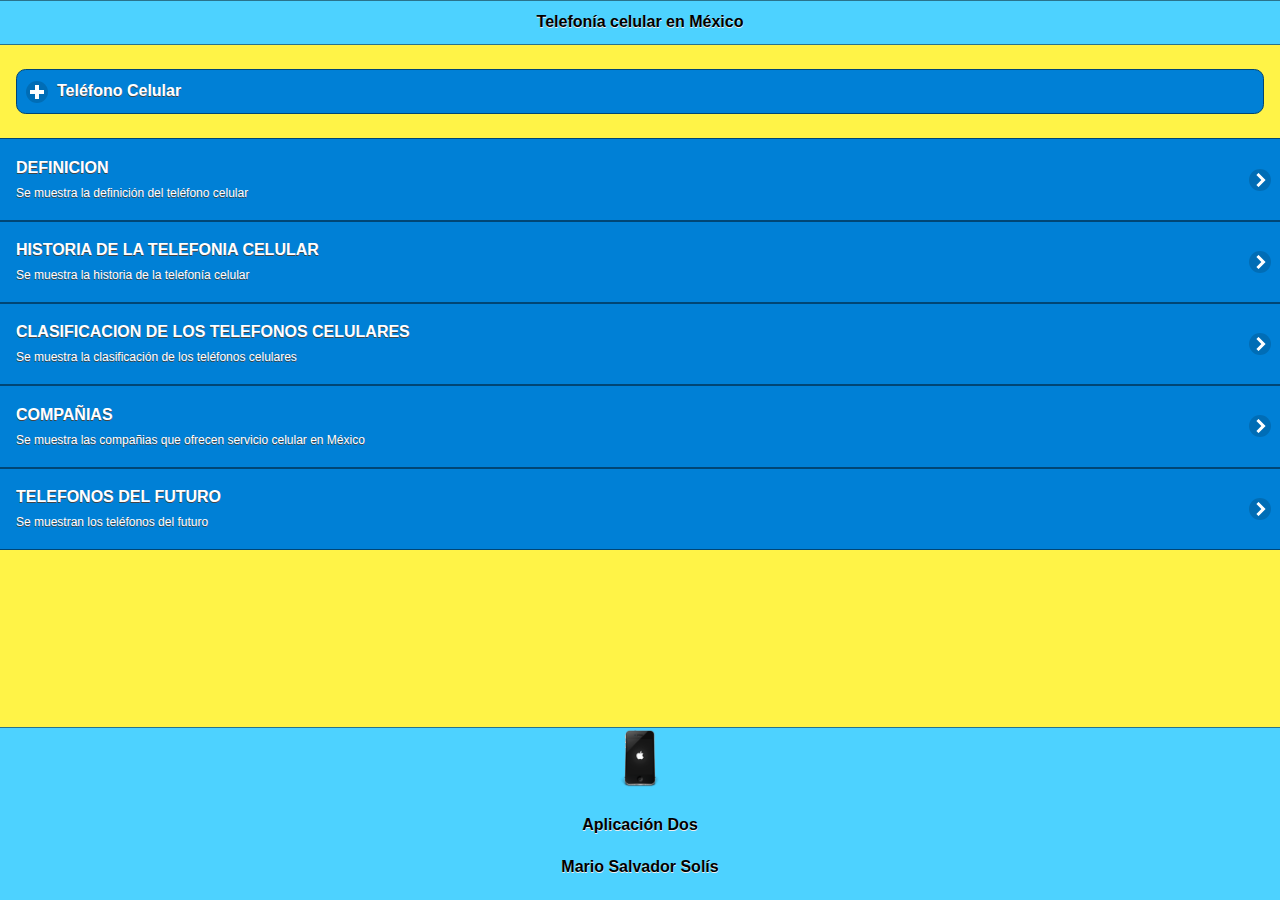
==== index.html @ 41dec366 "1subida" ====
<!doctype html>
<html>
<head>
  <meta charset="utf-8">
  <title>Segunda Aplicación</title>
  
  <!--grupo CSS-->
  <link rel="stylesheet" href="css/tema-app1.min.css">
  <link rel="stylesheet" href="css/jquery.mobile.icons-1.4.5.min.css"/>
  <link rel="stylesheet" href="css/jquery.mobile.structure-1.4.5.min.css"/>
  <!--grupo JavaScript-->
  <script src="js/jquery-1.11.2.min.js"></script>
  <script src="js/jquery.mobile-1.4.5.min.js"></script>
  <script src="js/acciones.js"></script>
  <script src="phonegap.js"></script>
  <script type="text/javascript">
function MM_swapImgRestore() { //v3.0
  var i,x,a=document.MM_sr; for(i=0;a&&i<a.length&&(x=a[i])&&x.oSrc;i++) x.src=x.oSrc;
}
function MM_preloadImages() { //v3.0
  var d=document; if(d.images){ if(!d.MM_p) d.MM_p=new Array();
    var i,j=d.MM_p.length,a=MM_preloadImages.arguments; for(i=0; i<a.length; i++)
    if (a[i].indexOf("#")!=0){ d.MM_p[j]=new Image; d.MM_p[j++].src=a[i];}}
}

function MM_findObj(n, d) { //v4.01
  var p,i,x;  if(!d) d=document; if((p=n.indexOf("?"))>0&&parent.frames.length) {
    d=parent.frames[n.substring(p+1)].document; n=n.substring(0,p);}
  if(!(x=d[n])&&d.all) x=d.all[n]; for (i=0;!x&&i<d.forms.length;i++) x=d.forms[i][n];
  for(i=0;!x&&d.layers&&i<d.layers.length;i++) x=MM_findObj(n,d.layers[i].document);
  if(!x && d.getElementById) x=d.getElementById(n); return x;
}

function MM_swapImage() { //v3.0
  var i,j=0,x,a=MM_swapImage.arguments; document.MM_sr=new Array; for(i=0;i<(a.length-2);i+=3)
   if ((x=MM_findObj(a[i]))!=null){document.MM_sr[j++]=x; if(!x.oSrc) x.oSrc=x.src; x.src=a[i+2];}
}
  </script>
</head>

<body onLoad="MM_preloadImages('imagenes/samsung1.png','imagenes/iphone1png.png','imagenes/moto1.png','imagenes/moderno.png','imagenes/moderno1.png')">

  <div data-role="page" id="Principal" data-theme="b">
   <div data-role="header" data-add-back-btn="true" data-back-btn-text="Regresar" data-back-btn-theme="b">
    <h1>Telefonía celular en México</h1>
  </div>
  <div data-role="main" class="ui-content">
   <div data-role="collapsible" data-content-theme="false">
    <h1>Teléfono Celular</h1>
     <div>
      <p>Imagen de sustitución:</p>
      <br>
      <a href="#" onMouseOut="MM_swapImgRestore()" onMouseOver="MM_swapImage('Image17','','imagenes/samsung1.png',1)"><img src="imagenes/samsung.png" width="250" height="200" id="Image17"></a> </div>
    </div>
   </div>
   <div>
     <ul dta-role="listview" datatheme="b" class="ui-listview ui-group-theme-b">
     <li class="ui-first-child ui-last-child">
       <a href="#Pagina1" class="ui-btn ui-btn-icon-right ui-icon-carat-r">
         <h2>DEFINICION</h2>
         <p>Se muestra la definición del teléfono celular</p>
       </a>
      </li>
      <li class="ui-first-child ui-last-child">
        <a href="#Pagina2" class="ui-btn ui-btn-icon-right ui-icon-carat-r">
          <h2>HISTORIA DE LA TELEFONIA CELULAR</h2>
          <p>Se muestra la historia de la telefonía celular</p>
        </a>
       </li>
       <li class="ui-first-child ui-last-child">
         <a href="#Pagina3" class="ui-btn ui-btn-icon-right ui-icon-carat-r">
           <h2>CLASIFICACION DE LOS TELEFONOS CELULARES</h2>
           <p>Se muestra la clasificación de los teléfonos celulares</p>
         </a>
        </li>
        <li class="ui-first-child ui-last-child">
         <a href="#Pagina4" class="ui-btn ui-btn-icon-right ui-icon-carat-r">
           <h2>COMPAÑIAS</h2>
           <p>Se muestra las compañias que ofrecen servicio celular en México</p>
         </a>
        </li>
        <li class="ui-first-child ui-last-child">
         <a href="#Pagina5" class="ui-btn ui-btn-icon-right ui-icon-carat-r">
           <h2>TELEFONOS DEL FUTURO</h2>
           <p>Se muestran los teléfonos del futuro</p>
         </a>
        </li>
        </ul>
        </div>
        <div data-role="footer" align="center" data-theme="b" data-position="fixed" >
          <div>
            <img src="imagenes/logo.png" width="60" height="auto">
          </div>
          <div>
            <h4>Aplicación Dos</h4>
            <h4>Mario Salvador Solís</h4>
          </div>
         </div>
        </div>
        <div data-role="page" id="Pagina1" data-add-back-btn="true" data-theme="b">
         <div data-role="header" data-add-back-btn="true" data-back-btn-text="Regresar" data-back-btn-theme="b">
          <h1>DEFINICION</h1>
         </div>
          <div data-role="collapsible" data-content-theme="false">
    <h2>Definición 1:</h2>
     <div>
      <p>Imagen de sustitución:</p>
      <br>
      <a href="#" onMouseOut="MM_swapImgRestore()" onMouseOver="MM_swapImage('Image18','','imagenes/iphone1.png',1)"><img src="imagenes/iphone.png" width="250" height="200" id="Image18"></a></div>
     </div> 
         <div data-role="collapsible" data-content-theme="false">
    <h2>Definición 2:</h2>
     <div>
      <p>Imagen de sustitución:</p>
      <br>
      <a href="#" onMouseOut="MM_swapImgRestore()" onMouseOver="MM_swapImage('Image19','','imagenes/moto1.png',1)"><img src="imagenes/moto.png" width="250" height="200" id="Image19"></a> </div>
     </div>  
     <h3>Definición:</h3>
     <p align="center">
       Aparato que recibe y emite comunicaciones a larga distancia y está conectado a una red telefónica.
       "teléfono inalámbrico; teléfono supletorio; el número de teléfonos de un país es indicativo del grado de desarrollo, y en        los países más avanzados existe más de un aparato por cada dos personas"
       teléfono móvil (o teléfono celular) Aparato telefónico de pequeño tamaño, portátil, sin hilos ni cables externos, para        poder hablar desde cualquier lugar, siempre que sea dentro del área de cobertura del servicio que lo facilita.
     </p>   
     <div data-role="footer" data-theme="b" data-position="fixed">
          <h4>Aplicación Dos, MSS</h4>
         </div>
        </div>
        
         <div data-role="page" id="Pagina2" data-add-back-btn="true" data-theme="b">
         <div data-role="header" data-add-back-btn="true" data-back-btn-text="Regresar" data-back-btn-theme="b">
          <h1>HISTORIA DE LA TELEFONIA CELULAR</h1>
         </div>
            <div data-role="collapsible" data-content-theme="false">
    <h2>Historia 1:</h2>
     <div>
      <p>Imagen de sustitución:</p>
      <br>
       <a href="#" onMouseOut="MM_swapImgRestore()" onMouseOver="MM_swapImage('Image14','','imagenes/moderno.png',1)"><img src="imagenes/antiguo.png" width="250" height="200" id="Image14"></a> 
       </div>
       </div>
       
         <div data-role="collapsible" data-content-theme="false">
    <h2>Historia 2:</h2>
     <div>
      <p>Imagen de sustitución:</p>
      <br>
       <a href="#" onMouseOut="MM_swapImgRestore()" onMouseOver="MM_swapImage('Image15','','imagenes/moderno1.png',1)"><img src="imagenes/antiguo1.png" width="250" height="200" id="Image15"></a> </div>
     </div> 
     <h3>Historia</h3>
     <p align="center">
       El teléfono celular se remonta a los inicios de la Segunda Guerra Mundial, donde ya se veía que era necesaria la comunicacióna distancia, es por eso que la compañía Motorola creó un equipo llamado Handie Talkie H12-16, que es un equipo que permite el contacto con las tropas vía ondas de radio que en ese tiempo no superaban más de 600 Khz. 
       El 3 de abril de 1973, Martín Cooper directivo de Motorola realizó la primera llamada desde un teléfono móvil del proyecto DynaTAC 8000X desde una calle de Nueva York. precisamente a su mayor rival en el sector de telefonía: Joel Engel, de los Bell Labs de AT&T.
     </p>   
     <div data-role="footer" data-theme="b" data-position="fixed">
          <h4>Aplicación Dos, MSS</h4>
         </div>
        </div>
</div>
       
       <div data-role="page" id="Pagina3" data-add-back-btn="true" data-theme="b">
         <div data-role="header" data-add-back-btn="true" data-back-btn-text="Regresar" data-back-btn-theme="b">
          <h1>CLASIFICACION</h1>
         </div>
           <h3>Gama Alta</h3>
            <div data-role="collapsible" data-content-theme="false">
    <h2>Ejemplo:</h2>
     <div>
      <p>Samsung Galaxy S7 Edge Black Pearl </p>
      <br>
     </div>
     <div>
       <img src="imagenes/gama-alta.png">
     </div> 
     </div>     
         
         <h3>Gama Media</h3>
            <div data-role="collapsible" data-content-theme="false">
    <h2>Ejemplo:</h2>
     <div>
      <p>Samsung Galaxy J5</p>
      <br>
     </div>
     <div>
       <img src="imagenes/gama-media.png">
     </div> 
     </div>
     
      <h3>Gama Baja</h3>
            <div data-role="collapsible" data-content-theme="false">
    <h2>Ejemplo:</h2>
     <div>
      <p>Sony T2 Ultra</p>
      <br>
     </div>
     <div>
       <img src="imagenes/gama-baja.png">
     </div> 
     </div>
           <div data-role="footer" data-theme="b" data-position="fixed">
          <h4>Aplicación Dos, MSS</h4>
         </div>
        </div>
       
       <div data-role="page" id="Pagina4" data-add-back-btn="true" data-theme="b">
         <div data-role="header" data-add-back-btn="true" data-back-btn-text="Regresar" data-back-btn-theme="b">
          <h1>COMPAÑIAS</h1>
         </div>
         <div data-role="content" align="center">
          <div>
            <div data-role="collapsible" data-content-theme="false">
    <h2>Telcel</h2>
     <div>
      <p>Logo de la compañía</p>
      <br>
     </div>
     <div>
      <a href=""http://www.telcel.com/""><img src="imagenes/telcel.png" width="250" height="200"></a>
     </div> 
     </div>
     
      <div data-role="collapsible" data-content-theme="false">
    <h2>Movistar</h2>
     <div>
      <p>Logo de la compañía</p>
      <br>
     </div>
     <div>
       <a href=""http://www.movistar.com.mx/""><img src="imagenes/movistar.png" width="250" height="200" ></a>
     </div> 
     </div>
      
      <div data-role="collapsible" data-content-theme="false">
    <h2>AT&T</h2>
     <div>
      <p>Logo de la compañía</p>
      <br>
     </div>
     <div>
       <a href=""https://www.att.com.mx/""><img src="imagenes/at&t.png" width="250" height="200"></a>
     </div> 
     </div>
     
      <div data-role="collapsible" data-content-theme="false">
    <h2>Unefón</h2>
     <div>
      <p>Logo de la compañía</p>
      <br>
     </div>
     <div>
       <a href=""https://www.unefon.com.mx""><img src="imagenes/unefon.png" width="250" height="200></a>
     </div> 
     </div>
         </div>
         <div data-role="footer" data-theme="b" data-position="fixed">
          <h4>Aplicación Dos, MSS</h4>
         </div>
          </div>
       </div>
       
        <div data-role="page" id="Pagina5" data-add-back-btn="true" data-theme="b">
        <div data-role="header" data-add-back-btn="true" data-back-btn-text="Regresar" data-back-btn-theme="b">
          <h1>TELEFONOS DEL FUTURO</h1>
         </div>
         <div data-role="content" align="center">
            <div data-role="collapsible" data-content-theme="false">
    <h2>Nokia Gem</h2>
     <div>
      <p>Imagen del dispositivo</p>
      <br>
      <img src="imagenes/gem.png" width="250" height="200">
     </div>
     </div>
     
      <div data-role="collapsible" data-content-theme="false">
    <h2>ZTE Eco-Mobius</h2>
     <div>
      <p>Imagen del dispositivo</p>
      <br>
       <img src="imagenes/zte.png" width="250" height="200">
     </div>
     </div>
     
      <div data-role="collapsible" data-content-theme="false">
    <h2>Mozilla Seabird</h2>
     <div>
      <p>Imagen del dispositivo</p>
      <br>
       <img src="imagenes/seabird.png" width="250" height="200">
     </div>
     </div>
     
      <div data-role="collapsible" data-content-theme="false">
    <h2>Nokia Human Form</h2>
     <div>
      <p>Imagen del dispositivo</p>
      <br>
       <img src="imagenes/formahumana.png" width="250" height="200">
     </div>
     </div>
         </div>
         <div data-role="footer" data-theme="b" data-position="fixed">
          <h4>Aplicación Dos, MSS</h4>
         </div>
          </div>
       </div>
       
       
</body>
</html>
---- css/tema-app1.min.css ----
/*!
* jQuery Mobile 1.4.5
* Git HEAD hash: 68e55e78b292634d3991c795f06f5e37a512decc <> Date: Fri Oct 31 2014 17:33:30 UTC
* http://jquerymobile.com
*
* Copyright 2010, 2014 jQuery Foundation, Inc. and othercontributors
* Released under the MIT license.
* http://jquery.org/license
*
*/


/* Globals */
/* Font
-----------------------------------------------------------------------------------------------------------*/
html {
	font-size: 100%;
}
body,
input,
select,
textarea,
button,
.ui-btn {
	font-size: 1em;
	line-height: 1.3;
	 font-family: sans-serif /*{global-font-family}*/;
}
legend,
.ui-input-text input,
.ui-input-search input {
	color: inherit;
	text-shadow: inherit;
}
/* Form labels (overrides font-weight bold in bars, and mini font-size) */
.ui-mobile label,
div.ui-controlgroup-label {
	font-weight: normal;
	font-size: 16px;
}
/* Separators
-----------------------------------------------------------------------------------------------------------*/
/* Field contain separator (< 28em) */
.ui-field-contain {
	border-bottom-color: #828282;
	border-bottom-color: rgba(0,0,0,.15);
	border-bottom-width: 1px;
	border-bottom-style: solid;
}
/* Table opt-in classes: strokes between each row, and alternating row stripes */
/* Classes table-stroke and table-stripe are deprecated in 1.4. */
.table-stroke thead th,
.table-stripe thead th,
.table-stripe tbody tr:last-child {
	border-bottom: 1px solid #d6d6d6; /* non-RGBA fallback */
	border-bottom: 1px solid rgba(0,0,0,.1);
}
.table-stroke tbody th,
.table-stroke tbody td {
	border-bottom: 1px solid #e6e6e6; /* non-RGBA fallback  */
	border-bottom: 1px solid rgba(0,0,0,.05);
}
.table-stripe.table-stroke tbody tr:last-child th,
.table-stripe.table-stroke tbody tr:last-child td {
	border-bottom: 0;
}
.table-stripe tbody tr:nth-child(odd) td,
.table-stripe tbody tr:nth-child(odd) th {
	background-color: #eeeeee; /* non-RGBA fallback  */
	background-color: rgba(0,0,0,.04);
}
/* Buttons
-----------------------------------------------------------------------------------------------------------*/
.ui-btn,
label.ui-btn {
	font-weight: bold;
	border-width: 1px;
	border-style: solid;
}
.ui-btn {
	text-decoration: none !important;
}
.ui-btn-active {
	cursor: pointer;
}
/* Corner rounding
-----------------------------------------------------------------------------------------------------------*/
/* Class ui-btn-corner-all deprecated in 1.4 */
.ui-corner-all {
	-webkit-border-radius: .6em /*{global-radii-blocks}*/;
	border-radius: .6em /*{global-radii-blocks}*/;
}
/* Buttons */
.ui-btn-corner-all,
.ui-btn.ui-corner-all,
/* Slider track */
.ui-slider-track.ui-corner-all,
/* Flipswitch */
.ui-flipswitch.ui-corner-all,
/* Count bubble */
.ui-li-count {
	-webkit-border-radius: .3125em /*{global-radii-buttons}*/;
	border-radius: .3125em /*{global-radii-buttons}*/;
}
/* Icon-only buttons */
.ui-btn-icon-notext.ui-btn-corner-all,
.ui-btn-icon-notext.ui-corner-all {
	-webkit-border-radius: 1em;
	border-radius: 1em;
}
/* Radius clip workaround for cleaning up corner trapping */
.ui-btn-corner-all,
.ui-corner-all {
	-webkit-background-clip: padding;
	background-clip: padding-box;
}
/* Popup arrow */
.ui-popup.ui-corner-all > .ui-popup-arrow-guide {
	left: .6em /*{global-radii-blocks}*/;
	right: .6em /*{global-radii-blocks}*/;
	top: .6em /*{global-radii-blocks}*/;
	bottom: .6em /*{global-radii-blocks}*/;
}
/* Shadow
-----------------------------------------------------------------------------------------------------------*/
.ui-shadow {
	-webkit-box-shadow: 0 1px 3px /*{global-box-shadow-size}*/ rgba(0,0,0,.2) /*{global-box-shadow-color}*/;
	-moz-box-shadow: 0 1px 3px /*{global-box-shadow-size}*/ rgba(0,0,0,.2) /*{global-box-shadow-color}*/;
	box-shadow: 0 1px 3px /*{global-box-shadow-size}*/ rgba(0,0,0,.2) /*{global-box-shadow-color}*/;
}
.ui-shadow-inset {
	-webkit-box-shadow: inset 0 1px 3px /*{global-box-shadow-size}*/ rgba(0,0,0,.2) /*{global-box-shadow-color}*/;
	-moz-box-shadow: inset 0 1px 3px /*{global-box-shadow-size}*/ rgba(0,0,0,.2) /*{global-box-shadow-color}*/;
	box-shadow: inset 0 1px 3px /*{global-box-shadow-size}*/ rgba(0,0,0,.2) /*{global-box-shadow-color}*/;
}
.ui-overlay-shadow {
	-webkit-box-shadow: 0 0 12px 		rgba(0,0,0,.6);
	-moz-box-shadow: 0 0 12px 			rgba(0,0,0,.6);
	box-shadow: 0 0 12px 				rgba(0,0,0,.6);
}
/* Icons
-----------------------------------------------------------------------------------------------------------*/
.ui-btn-icon-left:after,
.ui-btn-icon-right:after,
.ui-btn-icon-top:after,
.ui-btn-icon-bottom:after,
.ui-btn-icon-notext:after {
	background-color: #666666 /*{global-icon-color}*/;
	background-color: rgba(0,0,0,.15) /*{global-icon-disc}*/;
	background-position: center center;
	background-repeat: no-repeat;
	-webkit-border-radius: 1em;
	border-radius: 1em;
}
/* Alt icons */
.ui-alt-icon.ui-btn:after,
.ui-alt-icon .ui-btn:after,
html .ui-alt-icon.ui-checkbox-off:after,
html .ui-alt-icon.ui-radio-off:after,
html .ui-alt-icon .ui-checkbox-off:after,
html .ui-alt-icon .ui-radio-off:after {
	background-color: #666666 /*{global-icon-color}*/;
	background-color: rgba(0,0,0,.15) /*{global-icon-disc}*/;
}
/* No disc */
.ui-nodisc-icon.ui-btn:after,
.ui-nodisc-icon .ui-btn:after {
	background-color: transparent;
}
/* Icon shadow */
.ui-shadow-icon.ui-btn:after,
.ui-shadow-icon .ui-btn:after {
	-webkit-box-shadow: 0 1px 0 rgba(255,255,255,.3) /*{global-icon-shadow}*/;
	-moz-box-shadow: 0 1px 0 rgba(255,255,255,.3) /*{global-icon-shadow}*/;
	box-shadow: 0 1px 0 rgba(255,255,255,.3) /*{global-icon-shadow}*/;
}
/* Checkbox and radio */
.ui-btn.ui-checkbox-off:after,
.ui-btn.ui-checkbox-on:after,
.ui-btn.ui-radio-off:after,
.ui-btn.ui-radio-on:after {
	display: block;
	width: 18px;
	height: 18px;
	margin: -9px 2px 0 2px;
}
.ui-checkbox-off:after,
.ui-btn.ui-radio-off:after {
	filter: Alpha(Opacity=30);
	opacity: .3;
}
.ui-btn.ui-checkbox-off:after,
.ui-btn.ui-checkbox-on:after {
	-webkit-border-radius: .1875em;
	border-radius: .1875em;
}
.ui-btn.ui-checkbox-off:after {
	background-color: #666;
	background-color: rgba(0,0,0,.3);
}
.ui-radio .ui-btn.ui-radio-on:after {
	background-image: none;
	background-color: #fff;
	width: 8px;
	height: 8px;
	border-width: 5px;
	border-style: solid; 
}
.ui-alt-icon.ui-btn.ui-radio-on:after,
.ui-alt-icon .ui-btn.ui-radio-on:after {
	background-color: #000;
}
/* Loader */
.ui-icon-loading {
	background: url("images/ajax-loader.gif");
	background-size: 2.875em 2.875em;
}.ui-bar-a,.ui-page-theme-a .ui-bar-inherit,html .ui-bar-a .ui-bar-inherit,html .ui-body-a .ui-bar-inherit,html body .ui-group-theme-a .ui-bar-inherit{background-color:#f43e44 ;border-color:#862225 ;color:#ffffff ;text-shadow:0  1px  0  #444444 ;font-weight:bold;}.ui-bar-a{border-width:1px;border-style:solid;}.ui-overlay-a,.ui-page-theme-a,.ui-page-theme-a .ui-panel-wrapper{background-color:#9fd45a ;border-color:#9fd45a ;color:#000000 ;text-shadow:0  1px  0  #eeeeee ;}.ui-body-a,.ui-page-theme-a .ui-body-inherit,html .ui-bar-a .ui-body-inherit,html .ui-body-a .ui-body-inherit,html body .ui-group-theme-a .ui-body-inherit,html .ui-panel-page-container-a{background-color:#fff347 ;border-color:#8c8527 ;color:#000000 ;text-shadow:0  1px  0  #eeeeee ;}.ui-body-a{border-width:1px;border-style:solid;}.ui-page-theme-a a,html .ui-bar-a a,html .ui-body-a a,html body .ui-group-theme-a a{color:#3388cc ;font-weight:bold;}.ui-page-theme-a a:visited,html .ui-bar-a a:visited,html .ui-body-a a:visited,html body .ui-group-theme-a a:visited{   color:#3388cc ;}.ui-page-theme-a a:hover,html .ui-bar-a a:hover,html .ui-body-a a:hover,html body .ui-group-theme-a a:hover{color:#005599 ;}.ui-page-theme-a a:active,html .ui-bar-a a:active,html .ui-body-a a:active,html body .ui-group-theme-a a:active{color:#005599 ;}.ui-page-theme-a .ui-btn,html .ui-bar-a .ui-btn,html .ui-body-a .ui-btn,html body .ui-group-theme-a .ui-btn,html head + body .ui-btn.ui-btn-a,.ui-page-theme-a .ui-btn:visited,html .ui-bar-a .ui-btn:visited,html .ui-body-a .ui-btn:visited,html body .ui-group-theme-a .ui-btn:visited,html head + body .ui-btn.ui-btn-a:visited{background-color:#7c32b5 ;border-color:#441b63 ;color:#ffffff ;text-shadow:0  1px  0  #444444 ;}.ui-page-theme-a .ui-btn:hover,html .ui-bar-a .ui-btn:hover,html .ui-body-a .ui-btn:hover,html body .ui-group-theme-a .ui-btn:hover,html head + body .ui-btn.ui-btn-a:hover{background-color:#8e39d0 ;border-color:#4e1f72 ;color:#ffffff ;text-shadow:0  1px  0  #444444 ;}.ui-page-theme-a .ui-btn:active,html .ui-bar-a .ui-btn:active,html .ui-body-a .ui-btn:active,html body .ui-group-theme-a .ui-btn:active,html head + body .ui-btn.ui-btn-a:active{background-color:#8e39d0 ;border-color:#4e1f72 ;color:#ffffff ;text-shadow:0  1px  0  #444444 ;}.ui-page-theme-a .ui-btn.ui-btn-active,html .ui-bar-a .ui-btn.ui-btn-active,html .ui-body-a .ui-btn.ui-btn-active,html body .ui-group-theme-a .ui-btn.ui-btn-active,html head + body .ui-btn.ui-btn-a.ui-btn-active,.ui-page-theme-a .ui-checkbox-on:after,html .ui-bar-a .ui-checkbox-on:after,html .ui-body-a .ui-checkbox-on:after,html body .ui-group-theme-a .ui-checkbox-on:after,.ui-btn.ui-checkbox-on.ui-btn-a:after,.ui-page-theme-a .ui-flipswitch-active,html .ui-bar-a .ui-flipswitch-active,html .ui-body-a .ui-flipswitch-active,html body .ui-group-theme-a .ui-flipswitch-active,html body .ui-flipswitch.ui-bar-a.ui-flipswitch-active,.ui-page-theme-a .ui-slider-track .ui-btn-active,html .ui-bar-a .ui-slider-track .ui-btn-active,html .ui-body-a .ui-slider-track .ui-btn-active,html body .ui-group-theme-a .ui-slider-track .ui-btn-active,html body div.ui-slider-track.ui-body-a .ui-btn-active{background-color:#3388cc ;border-color:#3388cc ;color:#ffffff ;text-shadow:0  1px  0  #005599 ;}.ui-page-theme-a .ui-radio-on:after,html .ui-bar-a .ui-radio-on:after,html .ui-body-a .ui-radio-on:after,html body .ui-group-theme-a .ui-radio-on:after,.ui-btn.ui-radio-on.ui-btn-a:after{border-color:#3388cc ;}.ui-page-theme-a .ui-btn:focus,html .ui-bar-a .ui-btn:focus,html .ui-body-a .ui-btn:focus,html body .ui-group-theme-a .ui-btn:focus,html head + body .ui-btn.ui-btn-a:focus,.ui-page-theme-a .ui-focus,html .ui-bar-a .ui-focus,html .ui-body-a .ui-focus,html body .ui-group-theme-a .ui-focus,html head + body .ui-btn-a.ui-focus,html head + body .ui-body-a.ui-focus{-webkit-box-shadow:0 0 12px #3388cc ;-moz-box-shadow:0 0 12px #3388cc ;box-shadow:0 0 12px #3388cc ;}.ui-bar-b,.ui-page-theme-b .ui-bar-inherit,html .ui-bar-b .ui-bar-inherit,html .ui-body-b .ui-bar-inherit,html body .ui-group-theme-b .ui-bar-inherit{background-color:#4dd2ff ;border-color:#2a738c ;color:#000000 ;text-shadow:0  1px  0  #eeeeee ;font-weight:bold;}.ui-bar-b{border-width:1px;border-style:solid;}.ui-overlay-b,.ui-page-theme-b,.ui-page-theme-b .ui-panel-wrapper{background-color:#fff347 ;border-color:#fff347 ;color:#000000 ;text-shadow:0  1px  0  #eeeeee ;}.ui-body-b,.ui-page-theme-b .ui-body-inherit,html .ui-bar-b .ui-body-inherit,html .ui-body-b .ui-body-inherit,html body .ui-group-theme-b .ui-body-inherit,html .ui-panel-page-container-b{background-color:#ace464 ;border-color:#5e7d37 ;color:#000000 ;text-shadow:0  1px  0  #eeeeee ;}.ui-body-b{border-width:1px;border-style:solid;}.ui-page-theme-b a,html .ui-bar-b a,html .ui-body-b a,html body .ui-group-theme-b a{color:#3388cc ;font-weight:bold;}.ui-page-theme-b a:visited,html .ui-bar-b a:visited,html .ui-body-b a:visited,html body .ui-group-theme-b a:visited{   color:#3388cc ;}.ui-page-theme-b a:hover,html .ui-bar-b a:hover,html .ui-body-b a:hover,html body .ui-group-theme-b a:hover{color:#005599 ;}.ui-page-theme-b a:active,html .ui-bar-b a:active,html .ui-body-b a:active,html body .ui-group-theme-b a:active{color:#005599 ;}.ui-page-theme-b .ui-btn,html .ui-bar-b .ui-btn,html .ui-body-b .ui-btn,html body .ui-group-theme-b .ui-btn,html head + body .ui-btn.ui-btn-b,.ui-page-theme-b .ui-btn:visited,html .ui-bar-b .ui-btn:visited,html .ui-body-b .ui-btn:visited,html body .ui-group-theme-b .ui-btn:visited,html head + body .ui-btn.ui-btn-b:visited{background-color:#0080d6 ;border-color:#004675 ;color:#ffffff ;text-shadow:0  1px  0  #444444 ;}.ui-page-theme-b .ui-btn:hover,html .ui-bar-b .ui-btn:hover,html .ui-body-b .ui-btn:hover,html body .ui-group-theme-b .ui-btn:hover,html head + body .ui-btn.ui-btn-b:hover{background-color:#4593f6 ;border-color:#255087 ;color:#ffffff ;text-shadow:0  1px  0  #444444 ;}.ui-page-theme-b .ui-btn:active,html .ui-bar-b .ui-btn:active,html .ui-body-b .ui-btn:active,html body .ui-group-theme-b .ui-btn:active,html head + body .ui-btn.ui-btn-b:active{background-color:#4593f6 ;border-color:#255087 ;color:#000000 ;text-shadow:0  1px  0  #eeeeee ;}.ui-page-theme-b .ui-btn.ui-btn-active,html .ui-bar-b .ui-btn.ui-btn-active,html .ui-body-b .ui-btn.ui-btn-active,html body .ui-group-theme-b .ui-btn.ui-btn-active,html head + body .ui-btn.ui-btn-b.ui-btn-active,.ui-page-theme-b .ui-checkbox-on:after,html .ui-bar-b .ui-checkbox-on:after,html .ui-body-b .ui-checkbox-on:after,html body .ui-group-theme-b .ui-checkbox-on:after,.ui-btn.ui-checkbox-on.ui-btn-b:after,.ui-page-theme-b .ui-flipswitch-active,html .ui-bar-b .ui-flipswitch-active,html .ui-body-b .ui-flipswitch-active,html body .ui-group-theme-b .ui-flipswitch-active,html body .ui-flipswitch.ui-bar-b.ui-flipswitch-active,.ui-page-theme-b .ui-slider-track .ui-btn-active,html .ui-bar-b .ui-slider-track .ui-btn-active,html .ui-body-b .ui-slider-track .ui-btn-active,html body .ui-group-theme-b .ui-slider-track .ui-btn-active,html body div.ui-slider-track.ui-body-b .ui-btn-active{background-color:#3388cc ;border-color:#3388cc ;color:#ffffff ;text-shadow:0  1px  0  #005599 ;}.ui-page-theme-b .ui-radio-on:after,html .ui-bar-b .ui-radio-on:after,html .ui-body-b .ui-radio-on:after,html body .ui-group-theme-b .ui-radio-on:after,.ui-btn.ui-radio-on.ui-btn-b:after{border-color:#3388cc ;}.ui-page-theme-b .ui-btn:focus,html .ui-bar-b .ui-btn:focus,html .ui-body-b .ui-btn:focus,html body .ui-group-theme-b .ui-btn:focus,html head + body .ui-btn.ui-btn-b:focus,.ui-page-theme-b .ui-focus,html .ui-bar-b .ui-focus,html .ui-body-b .ui-focus,html body .ui-group-theme-b .ui-focus,html head + body .ui-btn-b.ui-focus,html head + body .ui-body-b.ui-focus{-webkit-box-shadow:0 0 12px #3388cc ;-moz-box-shadow:0 0 12px #3388cc ;box-shadow:0 0 12px #3388cc ;}.ui-bar-c,.ui-page-theme-c .ui-bar-inherit,html .ui-bar-c .ui-bar-inherit,html .ui-body-c .ui-bar-inherit,html body .ui-group-theme-c .ui-bar-inherit{background-color:#e9e9e9 ;border-color:#dddddd ;color:#333333 ;text-shadow:0  1px  0  #eeeeee ;font-weight:bold;}.ui-bar-c{border-width:1px;border-style:solid;}.ui-overlay-c,.ui-page-theme-c,.ui-page-theme-c .ui-panel-wrapper{background-color:#f9f9f9 ;border-color:#bbbbbb ;color:#333333 ;text-shadow:0  1px  0  #f3f3f3 ;}.ui-body-c,.ui-page-theme-c .ui-body-inherit,html .ui-bar-c .ui-body-inherit,html .ui-body-c .ui-body-inherit,html body .ui-group-theme-c .ui-body-inherit,html .ui-panel-page-container-c{background-color:#ffffff ;border-color:#dddddd ;color:#333333 ;text-shadow:0  1px  0  #f3f3f3 ;}.ui-body-c{border-width:1px;border-style:solid;}.ui-page-theme-c a,html .ui-bar-c a,html .ui-body-c a,html body .ui-group-theme-c a{color:#3388cc ;font-weight:bold;}.ui-page-theme-c a:visited,html .ui-bar-c a:visited,html .ui-body-c a:visited,html body .ui-group-theme-c a:visited{   color:#3388cc ;}.ui-page-theme-c a:hover,html .ui-bar-c a:hover,html .ui-body-c a:hover,html body .ui-group-theme-c a:hover{color:#005599 ;}.ui-page-theme-c a:active,html .ui-bar-c a:active,html .ui-body-c a:active,html body .ui-group-theme-c a:active{color:#005599 ;}.ui-page-theme-c .ui-btn,html .ui-bar-c .ui-btn,html .ui-body-c .ui-btn,html body .ui-group-theme-c .ui-btn,html head + body .ui-btn.ui-btn-c,.ui-page-theme-c .ui-btn:visited,html .ui-bar-c .ui-btn:visited,html .ui-body-c .ui-btn:visited,html body .ui-group-theme-c .ui-btn:visited,html head + body .ui-btn.ui-btn-c:visited{background-color:#f6f6f6 ;border-color:#dddddd ;color:#333333 ;text-shadow:0  1px  0  #f3f3f3 ;}.ui-page-theme-c .ui-btn:hover,html .ui-bar-c .ui-btn:hover,html .ui-body-c .ui-btn:hover,html body .ui-group-theme-c .ui-btn:hover,html head + body .ui-btn.ui-btn-c:hover{background-color:#ededed ;border-color:#dddddd ;color:#333333 ;text-shadow:0  1px  0  #f3f3f3 ;}.ui-page-theme-c .ui-btn:active,html .ui-bar-c .ui-btn:active,html .ui-body-c .ui-btn:active,html body .ui-group-theme-c .ui-btn:active,html head + body .ui-btn.ui-btn-c:active{background-color:#e8e8e8 ;border-color:#dddddd ;color:#333333 ;text-shadow:0  1px  0  #f3f3f3 ;}.ui-page-theme-c .ui-btn.ui-btn-active,html .ui-bar-c .ui-btn.ui-btn-active,html .ui-body-c .ui-btn.ui-btn-active,html body .ui-group-theme-c .ui-btn.ui-btn-active,html head + body .ui-btn.ui-btn-c.ui-btn-active,.ui-page-theme-c .ui-checkbox-on:after,html .ui-bar-c .ui-checkbox-on:after,html .ui-body-c .ui-checkbox-on:after,html body .ui-group-theme-c .ui-checkbox-on:after,.ui-btn.ui-checkbox-on.ui-btn-c:after,.ui-page-theme-c .ui-flipswitch-active,html .ui-bar-c .ui-flipswitch-active,html .ui-body-c .ui-flipswitch-active,html body .ui-group-theme-c .ui-flipswitch-active,html body .ui-flipswitch.ui-bar-c.ui-flipswitch-active,.ui-page-theme-c .ui-slider-track .ui-btn-active,html .ui-bar-c .ui-slider-track .ui-btn-active,html .ui-body-c .ui-slider-track .ui-btn-active,html body .ui-group-theme-c .ui-slider-track .ui-btn-active,html body div.ui-slider-track.ui-body-c .ui-btn-active{background-color:#3388cc ;border-color:#3388cc ;color:#ffffff ;text-shadow:0  1px  0  #005599 ;}.ui-page-theme-c .ui-radio-on:after,html .ui-bar-c .ui-radio-on:after,html .ui-body-c .ui-radio-on:after,html body .ui-group-theme-c .ui-radio-on:after,.ui-btn.ui-radio-on.ui-btn-c:after{border-color:#3388cc ;}.ui-page-theme-c .ui-btn:focus,html .ui-bar-c .ui-btn:focus,html .ui-body-c .ui-btn:focus,html body .ui-group-theme-c .ui-btn:focus,html head + body .ui-btn.ui-btn-c:focus,.ui-page-theme-c .ui-focus,html .ui-bar-c .ui-focus,html .ui-body-c .ui-focus,html body .ui-group-theme-c .ui-focus,html head + body .ui-btn-c.ui-focus,html head + body .ui-body-c.ui-focus{-webkit-box-shadow:0 0 12px #3388cc ;-moz-box-shadow:0 0 12px #3388cc ;box-shadow:0 0 12px #3388cc ;}.ui-disabled,.ui-state-disabled,button[disabled],.ui-select .ui-btn.ui-state-disabled{filter:Alpha(Opacity=30);opacity:.3;cursor:default !important;pointer-events:none;}.ui-btn:focus,.ui-btn.ui-focus{outline:0;}.ui-noboxshadow .ui-shadow,.ui-noboxshadow .ui-shadow-inset,.ui-noboxshadow .ui-overlay-shadow,.ui-noboxshadow .ui-shadow-icon.ui-btn:after,.ui-noboxshadow .ui-shadow-icon .ui-btn:after,.ui-noboxshadow .ui-focus,.ui-noboxshadow .ui-btn:focus,.ui-noboxshadow  input:focus,.ui-noboxshadow .ui-panel{-webkit-box-shadow:none !important;-moz-box-shadow:none !important;box-shadow:none !important;}.ui-noboxshadow .ui-btn:focus,.ui-noboxshadow .ui-focus{outline-width:1px;outline-style:auto;}
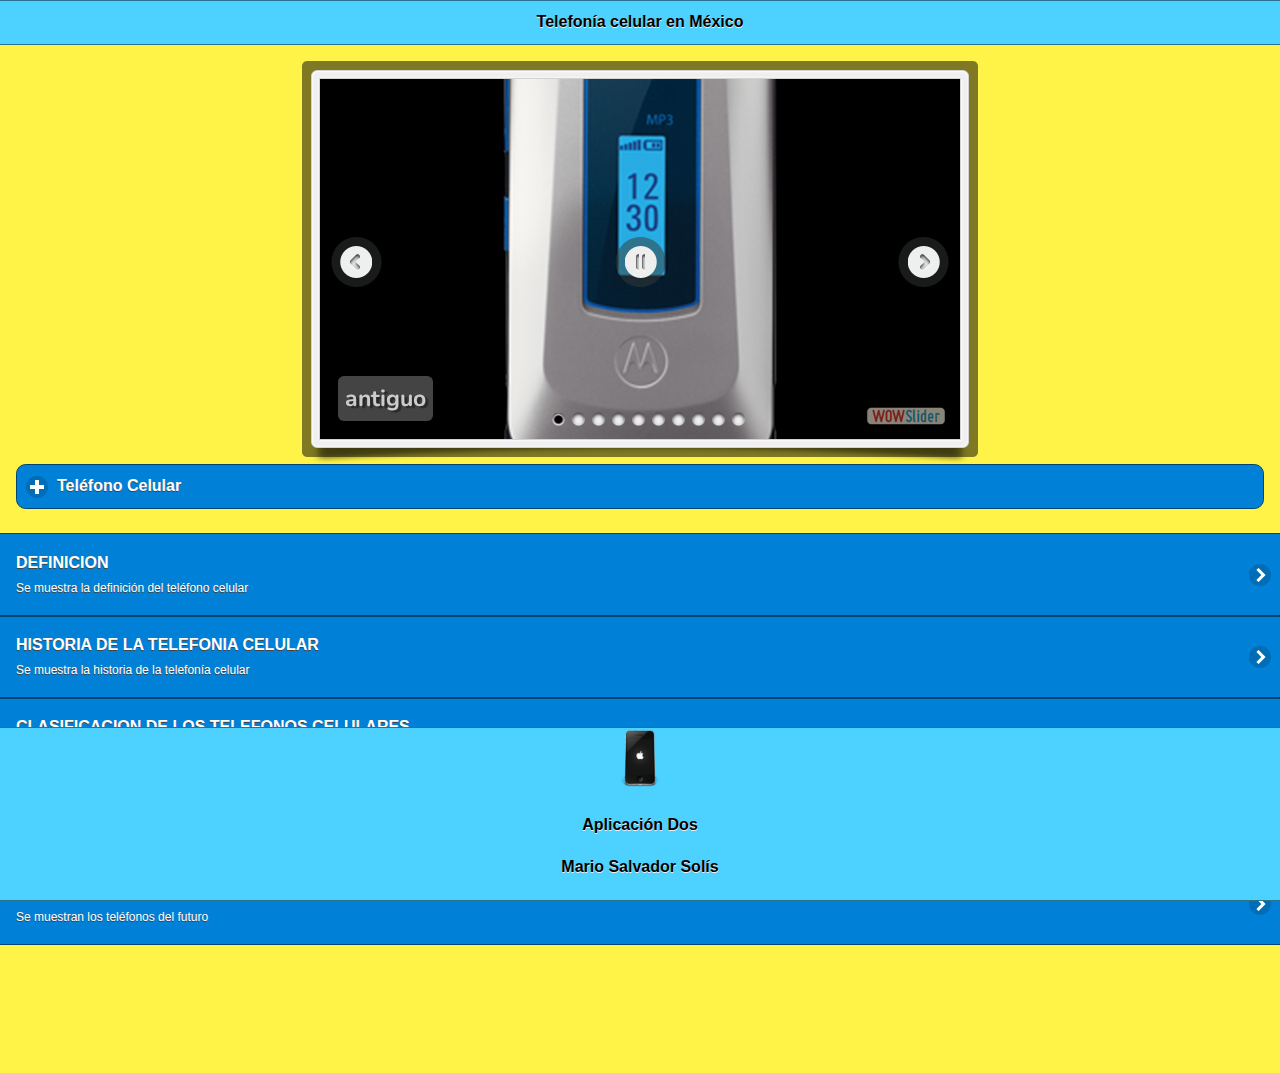
==== commit b01fb530: "3subida" ====
--- a/index.html
+++ b/index.html
@@ -5,6 +5,10 @@
   <title>Segunda Aplicación</title>
   
   <!--grupo CSS-->
+  <!-- Start WOWSlider.com HEAD section -->
+<link rel="stylesheet" type="text/css" href="engine1/style.css" />
+<script type="text/javascript" src="engine1/jquery.js"></script>
+<!-- End WOWSlider.com HEAD section -->
   <link rel="stylesheet" href="css/tema-app1.min.css">
   <link rel="stylesheet" href="css/jquery.mobile.icons-1.4.5.min.css"/>
   <link rel="stylesheet" href="css/jquery.mobile.structure-1.4.5.min.css"/>
@@ -45,6 +49,37 @@
     <h1>Telefonía celular en México</h1>
   </div>
   <div data-role="main" class="ui-content">
+  <!-- Start WOWSlider.com BODY section -->
+<div id="wowslider-container1">
+<div class="ws_images"><ul>
+		<li><img src="data1/images/antiguo.png" alt="antiguo" title="antiguo" id="wows1_0"/></li>
+		<li><img src="data1/images/antiguo1.png" alt="antiguo1" title="antiguo1" id="wows1_1"/></li>
+		<li><img src="data1/images/att.png" alt="at&t" title="at&t" id="wows1_2"/></li>
+		<li><img src="data1/images/formahumana.png" alt="formahumana" title="formahumana" id="wows1_3"/></li>
+		<li><img src="data1/images/gamaalta.png" alt="gama-alta" title="gama-alta" id="wows1_4"/></li>
+		<li><img src="data1/images/gamabaja.png" alt="gama-baja" title="gama-baja" id="wows1_5"/></li>
+		<li><img src="data1/images/gamamedia.png" alt="gama-media" title="gama-media" id="wows1_6"/></li>
+		<li><img src="data1/images/gem.png" alt="gem" title="gem" id="wows1_7"/></li>
+		<li><a href="http://wowslider.com"><img src="data1/images/iphone.png" alt="http://wowslider.com/" title="iphone" id="wows1_8"/></a></li>
+		<li><img src="data1/images/iphone1.png" alt="iphone1" title="iphone1" id="wows1_9"/></li>
+	</ul></div>
+	<div class="ws_bullets"><div>
+		<a href="#" title="antiguo"><span><img src="data1/tooltips/antiguo.png" alt="antiguo"/>1</span></a>
+		<a href="#" title="antiguo1"><span><img src="data1/tooltips/antiguo1.png" alt="antiguo1"/>2</span></a>
+		<a href="#" title="at&t"><span><img src="data1/tooltips/att.png" alt="at&t"/>3</span></a>
+		<a href="#" title="formahumana"><span><img src="data1/tooltips/formahumana.png" alt="formahumana"/>4</span></a>
+		<a href="#" title="gama-alta"><span><img src="data1/tooltips/gamaalta.png" alt="gama-alta"/>5</span></a>
+		<a href="#" title="gama-baja"><span><img src="data1/tooltips/gamabaja.png" alt="gama-baja"/>6</span></a>
+		<a href="#" title="gama-media"><span><img src="data1/tooltips/gamamedia.png" alt="gama-media"/>7</span></a>
+		<a href="#" title="gem"><span><img src="data1/tooltips/gem.png" alt="gem"/>8</span></a>
+		<a href="#" title="iphone"><span><img src="data1/tooltips/iphone.png" alt="iphone"/>9</span></a>
+		<a href="#" title="iphone1"><span><img src="data1/tooltips/iphone1.png" alt="iphone1"/>10</span></a>
+	</div></div><div class="ws_script" style="position:absolute;left:-99%"><a href="http://wowslider.com">wow slider</a> by WOWSlider.com v8.7</div>
+<div class="ws_shadow"></div>
+</div>	
+<script type="text/javascript" src="engine1/wowslider.js"></script>
+<script type="text/javascript" src="engine1/script.js"></script>
+<!-- End WOWSlider.com BODY section -->
    <div data-role="collapsible" data-content-theme="false">
     <h1>Teléfono Celular</h1>
      <div>
@@ -169,7 +204,7 @@
       <br>
      </div>
      <div>
-       <img src="imagenes/gama-alta.png">
+       <img src="imagenes/gama-alta.png" width="250" height="200">
      </div> 
      </div>     
          
@@ -181,7 +216,7 @@
       <br>
      </div>
      <div>
-       <img src="imagenes/gama-media.png">
+       <img src="imagenes/gama-media.png" width="250" height="200">
      </div> 
      </div>
      
@@ -193,7 +228,7 @@
       <br>
      </div>
      <div>
-       <img src="imagenes/gama-baja.png">
+       <img src="imagenes/gama-baja.png" width="250" height="200">
      </div> 
      </div>
            <div data-role="footer" data-theme="b" data-position="fixed">
@@ -201,43 +236,35 @@
          </div>
         </div>
        
-       <div data-role="page" id="Pagina4" data-add-back-btn="true" data-theme="b">
+        <div data-role="page" id="Pagina4" data-add-back-btn="true" data-theme="b">
          <div data-role="header" data-add-back-btn="true" data-back-btn-text="Regresar" data-back-btn-theme="b">
           <h1>COMPAÑIAS</h1>
          </div>
-         <div data-role="content" align="center">
-          <div>
             <div data-role="collapsible" data-content-theme="false">
     <h2>Telcel</h2>
      <div>
       <p>Logo de la compañía</p>
       <br>
-     </div>
-     <div>
-      <a href=""http://www.telcel.com/""><img src="imagenes/telcel.png" width="250" height="200"></a>
-     </div> 
-     </div>
-     
-      <div data-role="collapsible" data-content-theme="false">
+      <a href="http://www.telcel.com/" target="_self"><img src="imagenes/telcel.png" width="250" height="200"></a>
+     </div>
+     </div>     
+         
+            <div data-role="collapsible" data-content-theme="false">
     <h2>Movistar</h2>
      <div>
+      <p>logo de la compañía</p>
+      <br>
+      <a href="http://www.movistar.com.mx/" target="_self""><img src="imagenes/movistar.png" width="250" height="200"></a>
+     </div>
+     </div>
+     
+            <div data-role="collapsible" data-content-theme="false">
+    <h2>AT&T</h2>
+     <div>
       <p>Logo de la compañía</p>
       <br>
-     </div>
-     <div>
-       <a href=""http://www.movistar.com.mx/""><img src="imagenes/movistar.png" width="250" height="200" ></a>
-     </div> 
-     </div>
-      
-      <div data-role="collapsible" data-content-theme="false">
-    <h2>AT&T</h2>
-     <div>
-      <p>Logo de la compañía</p>
-      <br>
-     </div>
-     <div>
-       <a href=""https://www.att.com.mx/""><img src="imagenes/at&t.png" width="250" height="200"></a>
-     </div> 
+      <a href="https://www.att.com.mx/" target="_self"><img src="imagenes/at&t.png" width="250" height="200"></a>
+     </div>
      </div>
      
       <div data-role="collapsible" data-content-theme="false">
@@ -245,23 +272,18 @@
      <div>
       <p>Logo de la compañía</p>
       <br>
-     </div>
-     <div>
-       <a href=""https://www.unefon.com.mx""><img src="imagenes/unefon.png" width="250" height="200></a>
-     </div> 
-     </div>
-         </div>
-         <div data-role="footer" data-theme="b" data-position="fixed">
-          <h4>Aplicación Dos, MSS</h4>
-         </div>
-          </div>
-       </div>
+      <a href="https://www.unefon.com.mx" target="_self"><img src="imagenes/unefon.png" width="250" height="200"></a>
+     </div>
+     </div>
+           <div data-role="footer" data-theme="b" data-position="fixed">
+          <h4>Aplicación Dos, MSS</h4>
+         </div>
+        </div>
        
-        <div data-role="page" id="Pagina5" data-add-back-btn="true" data-theme="b">
-        <div data-role="header" data-add-back-btn="true" data-back-btn-text="Regresar" data-back-btn-theme="b">
+       <div data-role="page" id="Pagina5" data-add-back-btn="true" data-theme="b">
+         <div data-role="header" data-add-back-btn="true" data-back-btn-text="Regresar" data-back-btn-theme="b">
           <h1>TELEFONOS DEL FUTURO</h1>
          </div>
-         <div data-role="content" align="center">
             <div data-role="collapsible" data-content-theme="false">
     <h2>Nokia Gem</h2>
      <div>
@@ -269,41 +291,45 @@
       <br>
       <img src="imagenes/gem.png" width="250" height="200">
      </div>
-     </div>
-     
-      <div data-role="collapsible" data-content-theme="false">
+     </div>     
+         
+            <div data-role="collapsible" data-content-theme="false">
     <h2>ZTE Eco-Mobius</h2>
      <div>
       <p>Imagen del dispositivo</p>
       <br>
-       <img src="imagenes/zte.png" width="250" height="200">
-     </div>
-     </div>
-     
-      <div data-role="collapsible" data-content-theme="false">
+      <img src="imagenes/zte.png" width="250" height="200">
+     </div>
+     </div>
+     
+            <div data-role="collapsible" data-content-theme="false">
     <h2>Mozilla Seabird</h2>
      <div>
       <p>Imagen del dispositivo</p>
       <br>
-       <img src="imagenes/seabird.png" width="250" height="200">
-     </div>
-     </div>
-     
-      <div data-role="collapsible" data-content-theme="false">
+      <img src="imagenes/seabird.png" width="250" height="200">
+     </div>
+     </div>
+     
+          <div data-role="collapsible" data-content-theme="false">
     <h2>Nokia Human Form</h2>
      <div>
       <p>Imagen del dispositivo</p>
       <br>
-       <img src="imagenes/formahumana.png" width="250" height="200">
-     </div>
-     </div>
-         </div>
-         <div data-role="footer" data-theme="b" data-position="fixed">
-          <h4>Aplicación Dos, MSS</h4>
-         </div>
-          </div>
-       </div>
-       
-       
+      <img src="imagenes/formahumana.png" width="250" height="200">
+     </div>
+     </div>
+           <div data-role="footer" data-theme="b" data-position="fixed">
+          <h4>Aplicación Dos, MSS</h4>
+         </div>
+        </div>
+        
 </body>
 </html>
+
+
+
+
+
+
+
--- a/engine1/style.css
+++ b/engine1/style.css
@@ -0,0 +1,399 @@
+/*
+ *	generated by WOW Slider 8.7
+ *	template Dark Matter
+ */
+@import url(https://fonts.googleapis.com/css?family=Nunito);
+#wowslider-container1 { 
+	display: table;
+	zoom: 1; 
+	position: relative;
+	width: 100%;
+	max-width: 640px;
+	max-height:360px;
+	margin:18px auto 25px;
+	z-index:90;
+	text-align:left; /* reset align=center */
+	font-size: 10px;
+	text-shadow: none; /* fix some user styles */
+
+	/* reset box-sizing (to boostrap friendly) */
+	-webkit-box-sizing: content-box;
+	-moz-box-sizing: content-box;
+	box-sizing: content-box; 
+}
+* html #wowslider-container1{ width:640px }
+#wowslider-container1 .ws_images ul{
+	position:relative;
+	width: 10000%; 
+	height:100%;
+	left:0;
+	list-style:none;
+	margin:0;
+	padding:0;
+	border-spacing:0;
+	overflow: visible;
+	/*table-layout:fixed;*/
+}
+#wowslider-container1 .ws_images ul li{
+	position: relative;
+	width:1%;
+	height:100%;
+	line-height:0; /*opera*/
+	overflow: hidden;
+	float:left;
+	/*font-size:0;*/
+	padding:0 0 0 0 !important;
+	margin:0 0 0 0 !important;
+}
+
+#wowslider-container1 .ws_images{
+	position: relative;
+	left:0;
+	top:0;
+	height:100%;
+	max-height:360px;
+	max-width: 640px;
+	vertical-align: top;
+	border:none;
+	overflow: hidden;
+}
+#wowslider-container1 .ws_images ul a{
+	width:100%;
+	height:100%;
+	max-height:360px;
+	display:block;
+	color:transparent;
+}
+#wowslider-container1 img{
+	max-width: none !important;
+}
+#wowslider-container1 .ws_images .ws_list img,
+#wowslider-container1 .ws_images > div > img{
+	width:100%;
+	border:none 0;
+	max-width: none;
+	padding:0;
+	margin:0;
+}
+#wowslider-container1 .ws_images > div > img {
+	max-height:360px;
+}
+
+#wowslider-container1 .ws_images iframe {
+	position: absolute;
+	z-index: -1;
+}
+
+#wowslider-container1 .ws-title > div {
+	display: inline-block !important;
+}
+
+#wowslider-container1 a{ 
+	text-decoration: none; 
+	outline: none; 
+	border: none; 
+}
+
+#wowslider-container1  .ws_bullets { 
+	float: left;
+	position:absolute;
+	z-index:70;
+}
+#wowslider-container1  .ws_bullets div{
+	position:relative;
+	float:left;
+	font-size: 0px;
+}
+/* compatibility with Joomla styles */
+#wowslider-container1  .ws_bullets a {
+	line-height: 0;
+}
+
+#wowslider-container1  .ws_script{
+	display:none;
+}
+#wowslider-container1 sound, 
+#wowslider-container1 object{
+	position:absolute;
+}
+
+/* prevent some of users reset styles */
+#wowslider-container1 .ws_effect {
+	position: static;
+	width: 100%;
+	height: 100%;
+}
+
+#wowslider-container1 .ws_photoItem {
+	border: 2em solid #fff;
+	margin-left: -2em;
+	margin-top: -2em;
+}
+#wowslider-container1 .ws_cube_side {
+	background: #A6A5A9;
+}
+
+
+#wowslider-container1.ws_gestures {
+	cursor: -webkit-grab;
+	cursor: -moz-grab;
+	cursor: url("[data-uri]"), move;
+}
+#wowslider-container1.ws_gestures.ws_grabbing {
+	cursor: -webkit-grabbing;
+	cursor: -moz-grabbing;
+	cursor: url("[data-uri]"), move;
+}
+
+/* hide controls when video start play */
+#wowslider-container1.ws_video_playing .ws_bullets,
+#wowslider-container1.ws_video_playing .ws_fullscreen,
+#wowslider-container1.ws_video_playing .ws_next,
+#wowslider-container1.ws_video_playing .ws_prev {
+	display: none;
+}
+
+
+/* youtube/vimeo buttons */
+#wowslider-container1 .ws_video_btn {
+	position: absolute;
+	display: none;
+	cursor: pointer;
+	top: 0;
+	left: 0;
+	width: 100%;
+	height: 100%;
+	z-index: 55;
+}
+#wowslider-container1 .ws_video_btn.ws_youtube,
+#wowslider-container1 .ws_video_btn.ws_vimeo {
+	display: block;
+}
+#wowslider-container1 .ws_video_btn div {
+	position: absolute;
+	background-image: url(./playvideo.png);
+	background-size: 200%;
+	top: 50%;
+	left: 50%;
+	width: 7em;
+	height: 5em;
+	margin-left: -3.5em;
+	margin-top: -2.5em;
+}
+#wowslider-container1 .ws_video_btn.ws_youtube div {
+	background-position: 0 0;
+}
+#wowslider-container1 .ws_video_btn.ws_youtube:hover div {
+	background-position: 100% 0;
+}
+#wowslider-container1 .ws_video_btn.ws_vimeo div {
+	background-position: 0 100%;
+}
+#wowslider-container1 .ws_video_btn.ws_vimeo:hover div {
+	background-position: 100% 100%;
+}
+
+#wowslider-container1 .ws_playpause.ws_hide {
+	display: none !important;
+}
+
+#wowslider-container1  .ws_bullets { 
+	padding: 5px; 
+}
+#wowslider-container1 .ws_bullets a { 
+	width:13px;
+	height:14px;
+	background: url(./bullet.png) left top;
+	float: left; 
+	text-indent: -4000px; 
+	position:relative;
+	margin-left:7px;
+	color:transparent;
+}
+#wowslider-container1 .ws_bullets a:hover{
+	background-position: 0 50%;
+}
+#wowslider-container1 .ws_bullets a.ws_selbull{
+	background-position: 0 100%;
+}
+#wowslider-container1 a.ws_next, #wowslider-container1 a.ws_prev {
+	position:absolute;
+	top:50%;
+	margin-top:-2.2em;
+	z-index:60;
+	height: 5em;
+	width: 5.1em;
+	background-image: url(./arrows.png);
+	background-size: 200%;
+}
+#wowslider-container1 a.ws_next{
+	background-position: 100% 0;
+	right:1.1em;
+}
+#wowslider-container1 a.ws_prev {
+	left:1.1em;
+	background-position: 0 0; 
+}
+#wowslider-container1 a.ws_next:hover{
+	background-position: 100% 100%;
+}
+#wowslider-container1 a.ws_prev:hover {
+	background-position: 0 100%; 
+}
+
+/*playpause*/
+#wowslider-container1 .ws_playpause {
+    width: 5.1em;
+    height: 5em;
+    position: absolute;
+    top: 50%;
+    left: 50%;
+    margin-left: -2.5em;
+    margin-top: -2.2em;
+    z-index: 59;
+	background-size: 100%;
+}
+
+#wowslider-container1 .ws_pause {
+    background-image: url(./pause.png);
+}
+
+#wowslider-container1 .ws_play {
+    background-image: url(./play.png);
+}
+
+#wowslider-container1 .ws_pause:hover, #wowslider-container1 .ws_play:hover {
+    background-position: 100% 100% !important;
+}/* bottom center */
+#wowslider-container1  .ws_bullets {
+    bottom: 8px;
+	left:50%;
+}
+#wowslider-container1  .ws_bullets div{
+	left:-50%;
+}
+#wowslider-container1 .ws-title{
+	position:absolute;
+	display:block;
+	font: 2.3em Nunito, sans-serif;
+	bottom: 0;
+	left: 0;
+	margin: 0.8em;
+	color:#ffffff;
+	z-index: 50;
+	font-weight: bold;
+	text-shadow: 0.1em 0.1em 0.05em #333333;
+}
+#wowslider-container1 .ws-title div,#wowslider-container1 .ws-title span{
+	display:inline-block;
+	padding:0.3em;
+	background:#555555;
+	border-radius:0.25em;
+	-moz-border-radius:0.25em;
+	-webkit-border-radius:0.25em;
+	opacity:0.8;
+	filter:progid:DXImageTransform.Microsoft.Alpha(opacity=90);	
+}
+#wowslider-container1 .ws-title div{
+	background: none repeat scroll 0 0 #999999;
+    color: #222222;
+    display: block;
+    font-size: 0.783em;
+    font-weight: bold;
+    margin-top: 0.3em;
+    text-shadow: 0.1em 0.1em 0.1em #ffffff;
+}#wowslider-container1 .ws_images > ul{
+	animation: wsBasic 40s infinite;
+	-moz-animation: wsBasic 40s infinite;
+	-webkit-animation: wsBasic 40s infinite;
+}
+@keyframes wsBasic{0%{left:-0%} 5%{left:-0%} 10%{left:-100%} 15%{left:-100%} 20%{left:-200%} 25%{left:-200%} 30%{left:-300%} 35%{left:-300%} 40%{left:-400%} 45%{left:-400%} 50%{left:-500%} 55%{left:-500%} 60%{left:-600%} 65%{left:-600%} 70%{left:-700%} 75%{left:-700%} 80%{left:-800%} 85%{left:-800%} 90%{left:-900%} 95%{left:-900%} }
+@-moz-keyframes wsBasic{0%{left:-0%} 5%{left:-0%} 10%{left:-100%} 15%{left:-100%} 20%{left:-200%} 25%{left:-200%} 30%{left:-300%} 35%{left:-300%} 40%{left:-400%} 45%{left:-400%} 50%{left:-500%} 55%{left:-500%} 60%{left:-600%} 65%{left:-600%} 70%{left:-700%} 75%{left:-700%} 80%{left:-800%} 85%{left:-800%} 90%{left:-900%} 95%{left:-900%} }
+@-webkit-keyframes wsBasic{0%{left:-0%} 5%{left:-0%} 10%{left:-100%} 15%{left:-100%} 20%{left:-200%} 25%{left:-200%} 30%{left:-300%} 35%{left:-300%} 40%{left:-400%} 45%{left:-400%} 50%{left:-500%} 55%{left:-500%} 60%{left:-600%} 65%{left:-600%} 70%{left:-700%} 75%{left:-700%} 80%{left:-800%} 85%{left:-800%} 90%{left:-900%} 95%{left:-900%} }
+
+#wowslider-container1  .ws_shadow{
+	background-image: url(./bg.png);
+	background-repeat: no-repeat;
+	background-size:100%;
+	position:absolute;
+	z-index: -1;
+	left:-2.81%;
+	top:-5%;
+	width:105.62%;
+	height:111.94%;
+}
+* html #wowslider-container1 .ws_shadow{/*ie6*/
+	background:none;
+	filter:progid:DXImageTransform.Microsoft.AlphaImageLoader( src='engine1/bg.png', sizingMethod='scale');
+}
+*+html #wowslider-container1 .ws_shadow{/*ie7*/
+	background:none;
+	filter:progid:DXImageTransform.Microsoft.AlphaImageLoader( src='engine1/bg.png', sizingMethod='scale');
+}
+#wowslider-container1 .ws_bullets  a img{
+	text-indent:0;
+	display:block;
+	bottom:20px;
+	left:-43px;
+	visibility:hidden;
+	position:absolute;
+    -moz-box-shadow: 0 1px 3px rgba(0, 0, 0, 0.4);
+	box-shadow: 0 1px 3px rgba(0, 0, 0, 0.4);
+    border: 4px solid #FFF;
+	border-radius:5px;
+	-moz-border-radius:5px;
+	max-width:none;
+}
+#wowslider-container1 .ws_bullets a:hover img{
+	visibility:visible;
+}
+
+#wowslider-container1 .ws_bulframe div div{
+	height:48px;
+	overflow:visible;
+	position:relative;
+}
+#wowslider-container1 .ws_bulframe div {
+	left:0;
+	overflow:hidden;
+	position:relative;
+	width:85px;
+	background-color:#FFF;
+}
+#wowslider-container1  .ws_bullets .ws_bulframe{
+	display:none;
+	bottom:18px;
+	overflow:visible;
+	position:absolute;
+	cursor:pointer;
+    -moz-box-shadow: 0 1px 3px rgba(0, 0, 0, 0.4);
+	box-shadow: 0 1px 3px rgba(0, 0, 0, 0.4);
+    border: 4px solid #FFF;
+	border-radius:5px;
+	-moz-border-radius:5px;
+}
+#wowslider-container1 .ws_bulframe span{
+	display:block;
+	position:absolute;
+	bottom:-10px;
+	margin-left:-6px;
+	left:43px;
+	background:url(./triangle.png);
+	width:15px;
+	height:6px;
+}#wowslider-container1 .ws_bulframe div div{
+	height: auto;
+}
+
+@media all and (max-width:760px) {
+	#wowslider-container1 .ws_fullscreen {
+		display: block;
+	}
+}
+@media all and (max-width:400px){
+	#wowslider-container1 .ws_controls,
+	#wowslider-container1 .ws_bullets,
+	#wowslider-container1 .ws_thumbs{
+		display: none
+	}
+}